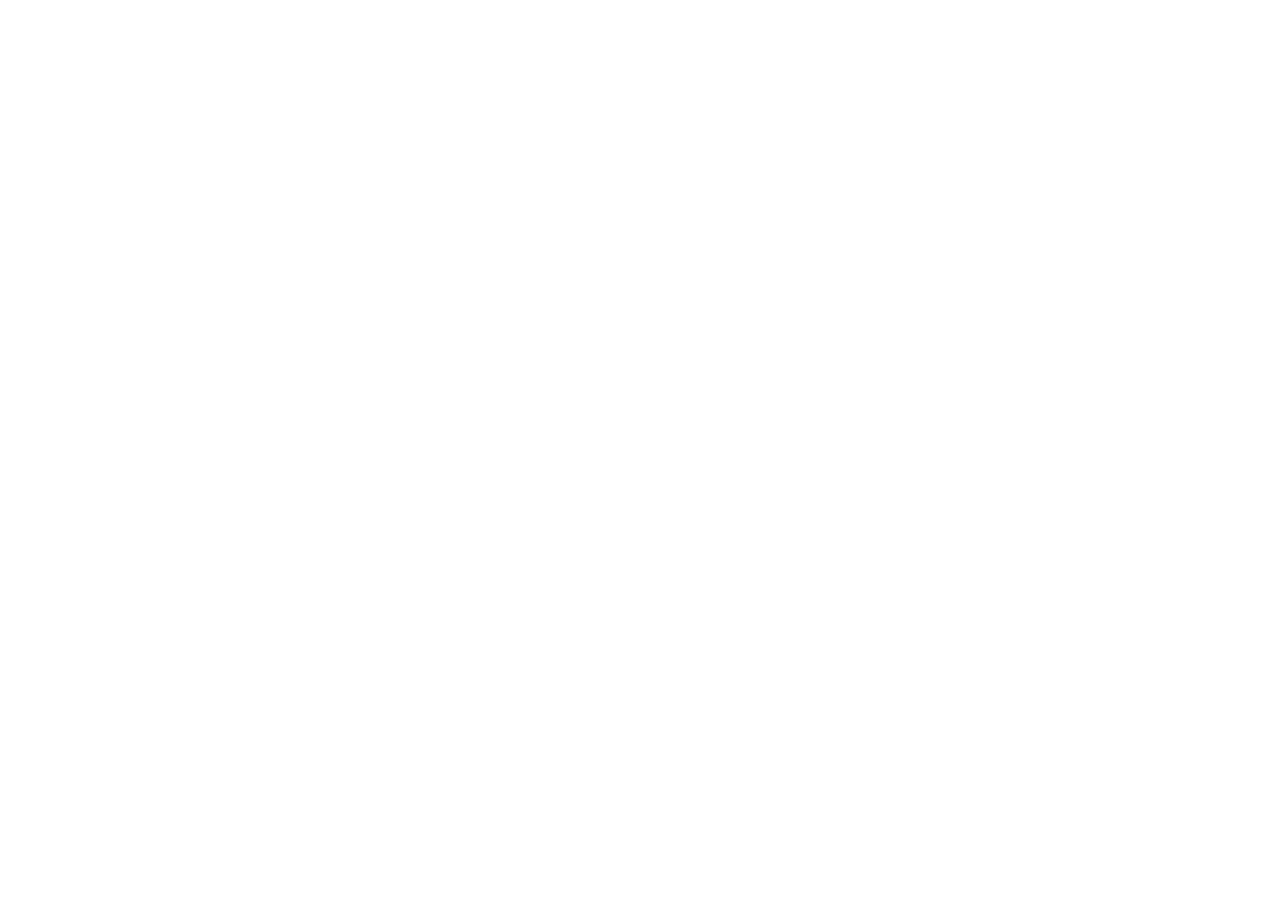
==== index.html @ 8a12094d "Initial Commit" ====
<!DOCTYPE html>
<html lang="en">

    <head>
        <meta charset="UTF-8">
        <meta name="viewport" content="width=device-width, initial-scale=1.0">

        <title>Test Website</title>
        
    </head>

    
    <body>
        
    </body>
</html>
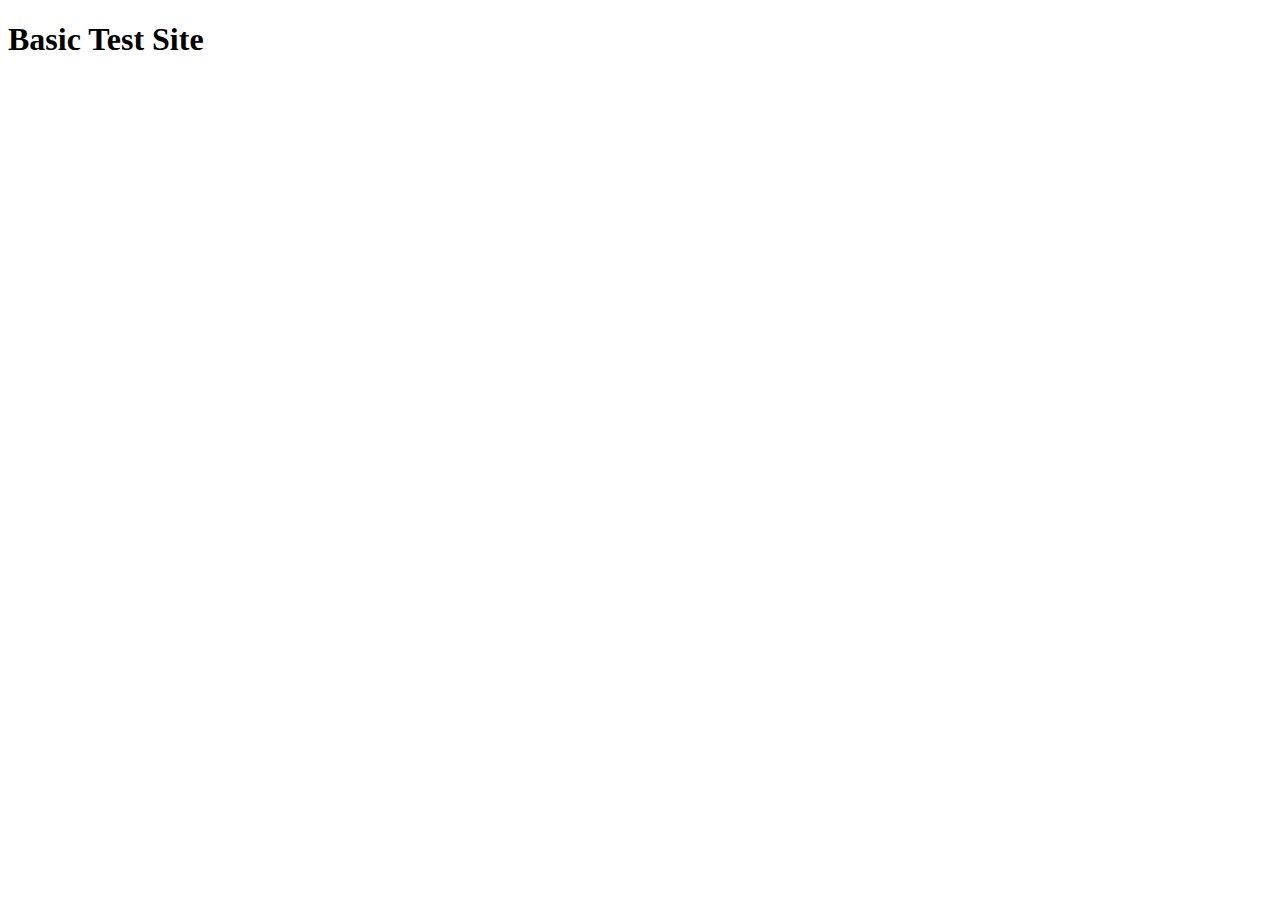
==== commit 6a6799c0: "First Commit" ====
--- a/index.html
+++ b/index.html
@@ -11,6 +11,6 @@
 
     
     <body>
-        
+        <h1>Basic Test Site</h1>
     </body>
 </html>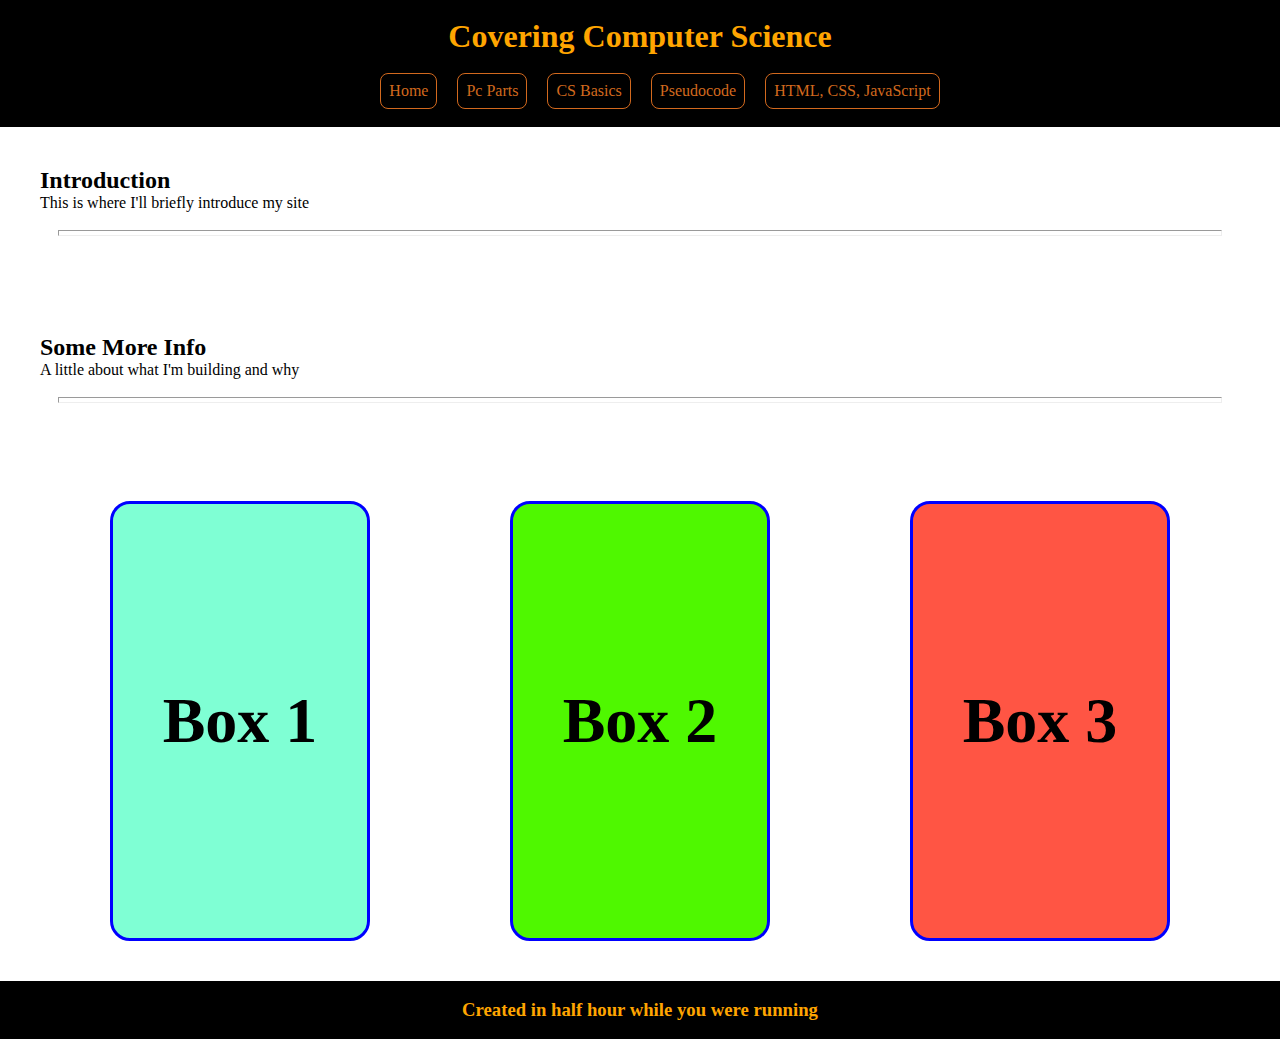
==== commit da75a1bc: "Just Playing Around" ====
--- a/index.html
+++ b/index.html
@@ -5,12 +5,49 @@
         <meta charset="UTF-8">
         <meta name="viewport" content="width=device-width, initial-scale=1.0">
 
-        <title>Test Website</title>
+        <title>Computer Science</title>
         
+        <link rel="stylesheet" type="text/CSS" href="css/styles.css">
     </head>
 
     
     <body>
-        <h1>Basic Test Site</h1>
+        <header>
+            <h1>Covering Computer Science</h1>
+            <nav>
+                <ul>
+                    <li><a href="index.html">Home</a></li>
+                    <li><a href="pcparts.html">Pc Parts</a></li>
+                    <li><a href="#">CS Basics</a></li>
+                    <li><a href="#">Pseudocode</a></li>
+                    <li><a href="#">HTML, CSS, JavaScript</a></li>
+                </ul>
+            </nav>
+        </header>
+
+        <main>
+            <section>
+                <h2>Introduction</h2>
+                <p>This is where I'll briefly introduce my site</p>
+                <hr>
+            </section>
+
+            <section>
+                <h2>Some More Info</h2>
+                <p>A little about what I'm building and why</p>
+                <hr>
+            </section>
+
+            <section class="cards">
+                <div class="eachCard" id="card1">Box 1</div>
+                <div class="eachCard" id="card2">Box 2</div>
+                <div class="eachCard" id="card3">Box 3</div>
+            </section>
+
+        </main>
+
+        <footer>
+            <h3>Created in half hour while you were running</h3>
+        </footer>
     </body>
 </html>--- a/css/styles.css
+++ b/css/styles.css
@@ -0,0 +1,101 @@
+* {
+    margin: 0;
+}
+
+header {
+    background-color: black;
+}
+
+header h1 {
+    color: orange;
+    text-align: center;
+    padding: 18px;
+}
+
+header ul {
+    display: flex;
+    justify-content: center;
+    align-items: center;
+    gap: 20px;
+    padding-bottom: 18px;
+    list-style-type: none;
+    margin: auto;
+    text-align: center;
+
+}
+
+header ul li {
+    border: 1px solid chocolate;
+    padding: 8px;
+    border-radius: 8px;
+}
+
+header ul li a {
+    color: chocolate;
+    text-decoration: none;
+}
+
+section {
+    padding: 40px;
+}
+
+section hr {
+    padding: 2px;
+    margin: 18px;
+}
+
+.cards {
+    display: flex;
+    justify-content: space-around;
+    align-items: center;
+}
+
+.eachCard {
+    font-weight: bolder;
+    font-size: 4rem;
+    padding: 180px 50px;
+    border: 3px solid blue;
+    border-radius: 20px;
+}
+
+#card1 {
+    background-color: aquamarine;
+}
+
+#card2 {
+    background-color: rgb(79, 248, 0);
+}
+
+#card3 {
+    background-color: #FF5544;
+}
+
+#itemCards {
+    display: flex;
+    flex-wrap: wrap;
+    justify-content: center;
+    align-items: center;
+}
+
+.item {
+    display: flex;
+    justify-content: center;
+    align-items: center;
+    gap: 50px;
+    padding: 20px;
+}
+
+.item img {
+    width: 280px;
+    border-radius: 50px;
+}
+
+footer {
+    background-color: black;
+}
+
+footer h3 {
+    color: orange;
+    text-align: center;
+    padding: 18px;
+}